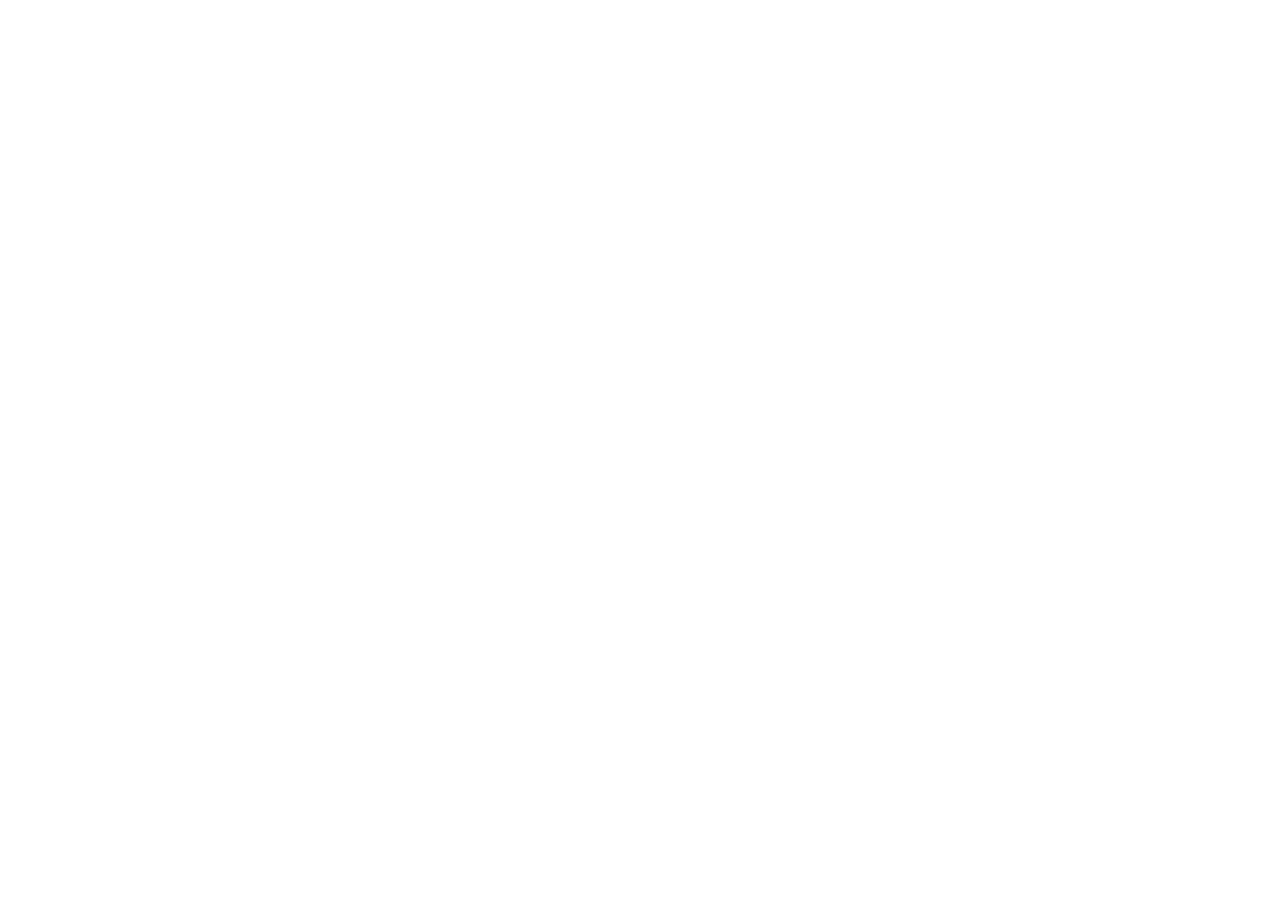
==== portfolio/index.html @ cb3a80f5 "Criação da estrutura mínima do projeto" ====
<!DOCTYPE html>
<html lang="en">
<head>
    <meta charset="UTF-8">
    <meta name="viewport" content="width=device-width, initial-scale=1.0">
    <title>Document</title>
</head>

<body>
    
</body>
</html>
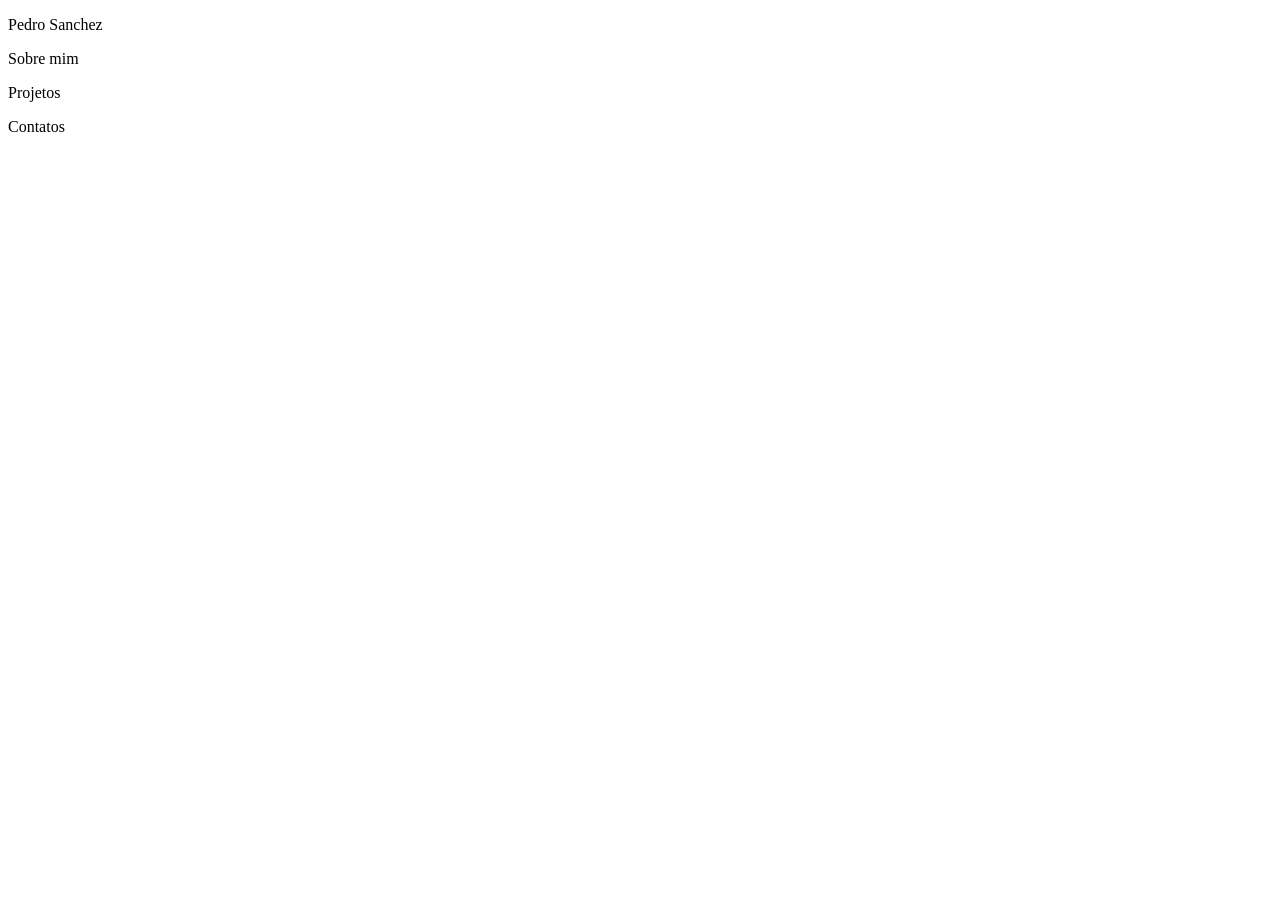
==== commit 7969ee63: "Estrutura basica do css com inserções no HTML" ====
--- a/portfolio/index.html
+++ b/portfolio/index.html
@@ -3,10 +3,23 @@
 <head>
     <meta charset="UTF-8">
     <meta name="viewport" content="width=device-width, initial-scale=1.0">
-    <title>Document</title>
+
+    <title>Pedro Sanchez</title>
+    <link rel="css/style.css" href="css/style.css"">
 </head>
 
 <body>
-    
+       <div id="container-flex">
+        <p >Pedro Sanchez</p>
+        <p>
+            Sobre mim
+        </p>
+        <p>
+            Projetos
+        </p>
+        <p>
+            Contatos
+        </p>
+    </div>
 </body>
 </html>
--- a/portfolio/css/style.css
+++ b/portfolio/css/style.css
@@ -0,0 +1,13 @@
+.container-flex{
+  display: flex;
+  position: fixed; 
+  top: 0;         
+  left: 0;         
+  width: 100%;     
+  z-index: 1000; 
+  gap: 10px;
+}
+
+  .p{
+    font-weight:bold;
+  }
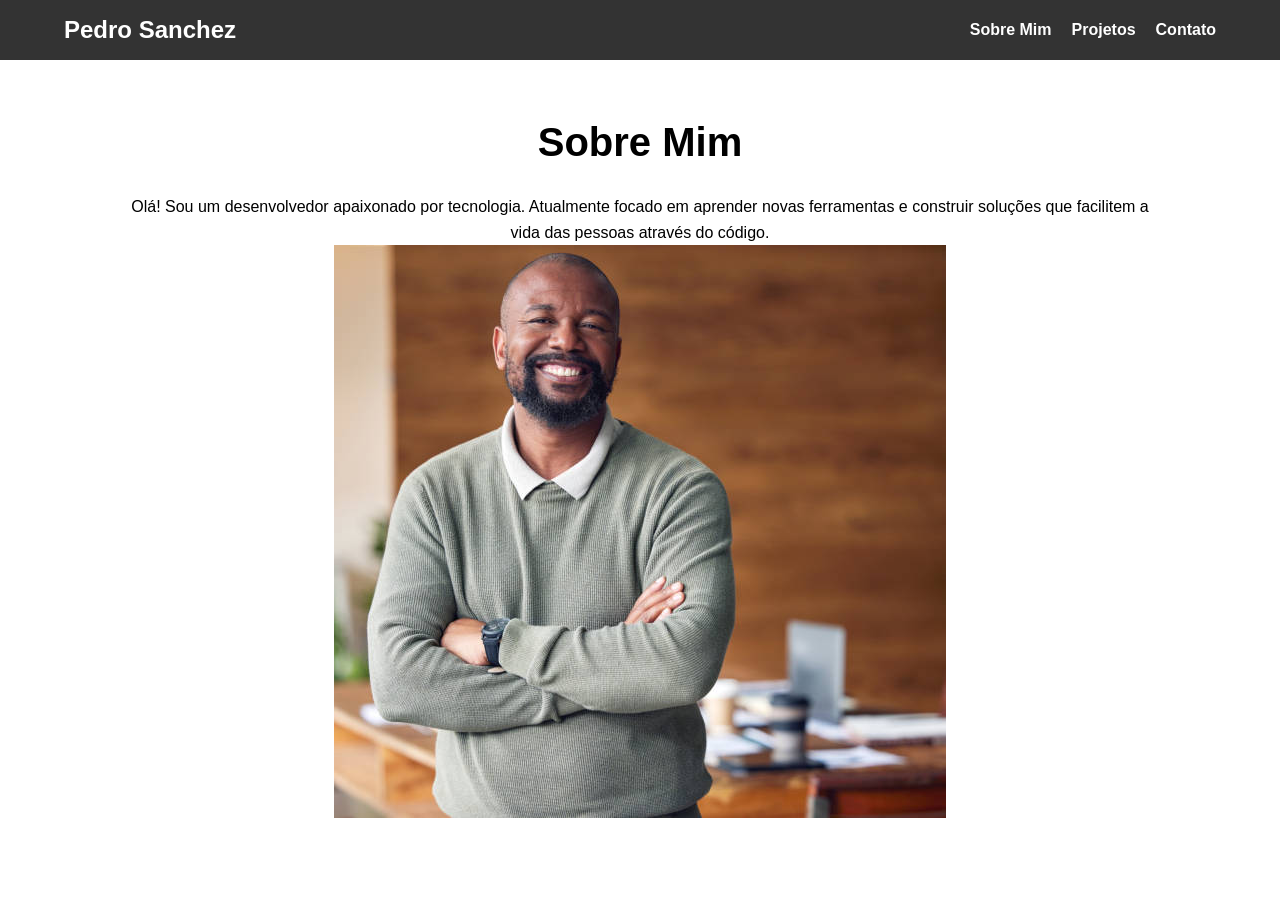
==== commit 1f921212: "Criação e estilização do flexbox e imagem de dev" ====
--- a/portfolio/index.html
+++ b/portfolio/index.html
@@ -1,25 +1,37 @@
 <!DOCTYPE html>
-<html lang="en">
+<html lang="pt-br">
 <head>
     <meta charset="UTF-8">
     <meta name="viewport" content="width=device-width, initial-scale=1.0">
+    <title>Meu Portfólio</title>
+    <link rel="stylesheet" href="css/style.css">
+</head>
+<body>
 
-    <title>Pedro Sanchez</title>
-    <link rel="css/style.css" href="css/style.css"">
-</head>
+    <header>
+        <div class="logo">
+            <h2>Pedro Sanchez</h2>
+        </div>
+        <nav>
+            <ul class="nav-links">
+                <li><a href="#sobre">Sobre Mim</a></li>
+                <li><a href="#projetos">Projetos</a></li>
+                <li><a href="#contato">Contato</a></li>
+            </ul>
+        </nav>
+    </header>
 
-<body>
-       <div id="container-flex">
-        <p >Pedro Sanchez</p>
-        <p>
-            Sobre mim
-        </p>
-        <p>
-            Projetos
-        </p>
-        <p>
-            Contatos
-        </p>
-    </div>
+    <main>
+        <section id="sobre" class="about-section">
+            <h1>Sobre Mim</h1>
+            <p>
+                Olá! Sou um desenvolvedor apaixonado por tecnologia. 
+                Atualmente focado em aprender novas ferramentas e construir soluções 
+                que facilitem a vida das pessoas através do código.
+            </p>
+            <img src="img/pedro_sanchez.jpg" alt="Pedro Sanchez">
+        </section>
+    </main>
+
 </body>
 </html>
--- a/portfolio/css/style.css
+++ b/portfolio/css/style.css
@@ -1,13 +1,47 @@
-.container-flex{
-  display: flex;
-  position: fixed; 
-  top: 0;         
-  left: 0;         
-  width: 100%;     
-  z-index: 1000; 
-  gap: 10px;
-}
 
-  .p{
-    font-weight:bold;
-  }+        * {
+            margin: 0;
+            padding: 0;
+            box-sizing: border-box;
+            font-family: 'Segoe UI', Tahoma, Geneva, Verdana, sans-serif;
+        }
+
+     
+        header {
+            background-color: #333;
+            color: white;
+            padding: 1rem 5%;
+            display: flex;
+            justify-content: space-between; 
+            align-items: center;
+            position: sticky;
+            top: 0;
+        }
+
+        .nav-links {
+            display: flex;
+            list-style: none;
+            gap: 20px; 
+        }
+
+        .nav-links a {
+            color: white;
+            text-decoration: none;
+            font-weight: bold;
+        }
+
+        .nav-links a:hover {
+            color: #ff9900;
+        }
+
+        /* Seção Sobre Mim */
+        .about-section {
+            padding: 50px 10%;
+            line-height: 1.6;
+            text-align: center;
+        }
+
+        .about-section h1 {
+            margin-bottom: 20px;
+            font-size: 2.5rem;
+        }
